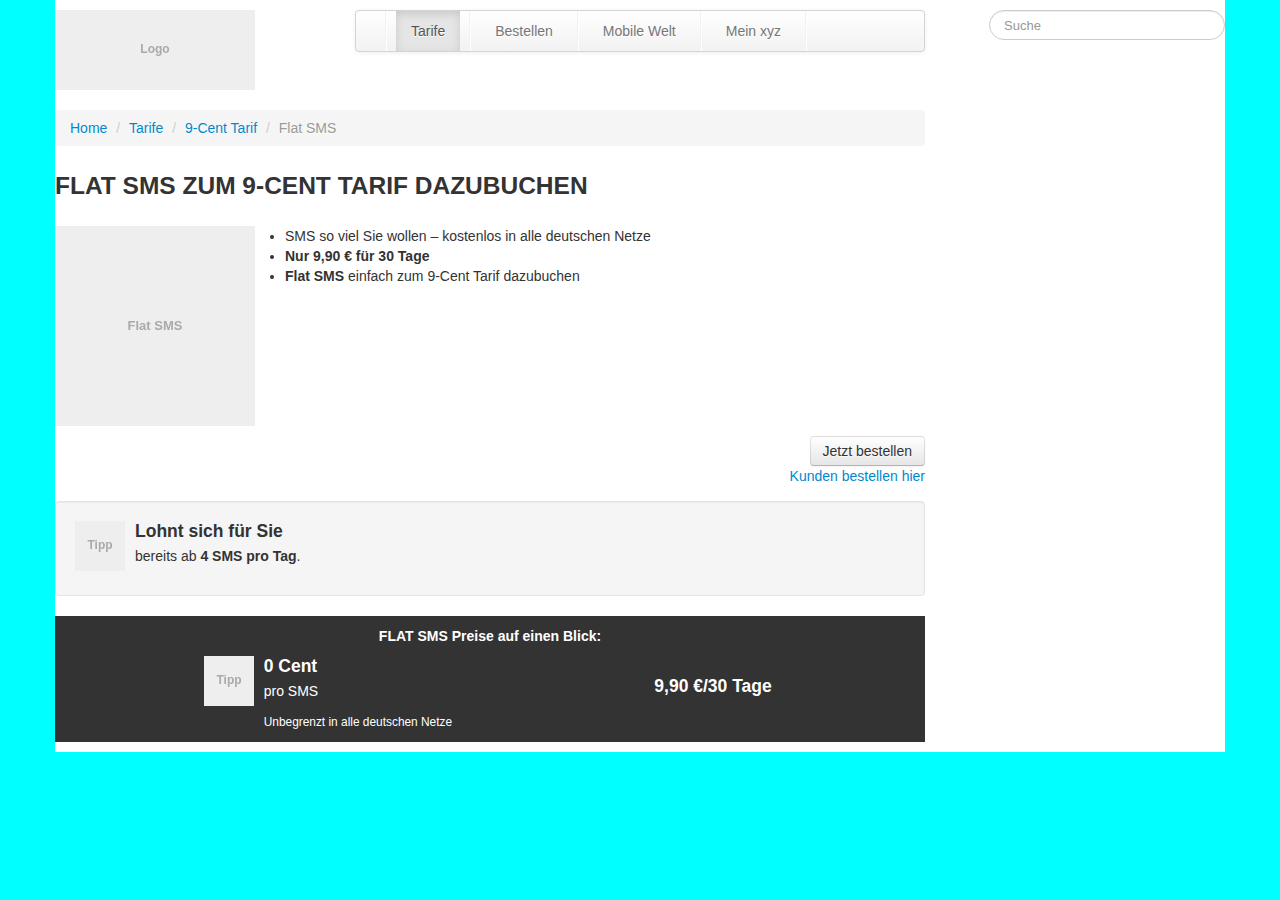
==== s2_example_wireframe/index.html @ 05706706 "Invert part of 3rd content block and add offset to media div" ====
<!DOCTYPE html>
<html lang="en">
<head>
  <meta charset="UTF-8" />
  <title>SinnerSchrader Example Wireframe</title>
  <meta name="viewport" content="width=device-width, initial-scale=1.0">
  <!-- Bootstrap -->
  <link href="css/bootstrap.css" rel="stylesheet" media="screen">
  <link href="css/bootstrap-responsive.css" rel="stylesheet" media="screen">
  <link href="css/styles.css" rel="stylesheet" media="screen">
</head>
<body class="container">
  <header class="row">
    <a class="span3" href="http://www.simyo.de"><img src="holder.js/200x80/text:Logo" alt="" /></a>
    <nav class="span6 navbar">
      <div class="navbar-inner">
       <ul class="nav">
         <li class="divider-vertical"></li>
         <li class="active"><a href="#">Tarife</a></li>
         <li class="divider-vertical"></li>
         <li><a href="#">Bestellen</a></li>
         <li class="divider-vertical"></li>
         <li><a href="#">Mobile Welt</a></li>
         <li class="divider-vertical"></li>
         <li><a href="#">Mein xyz</a></li>
         <li class="divider-vertical"></li>
       </ul>
      </div>
    </nav>
    <form class="span3 navbar-search" action="">
      <input type="text" class="search-query pull-right" placeholder="Suche" />      
    </form> 
  </header>
    
  <div class="row">
    <main class="span9">
      <ul class="breadcrumb">
        <li><a href="#">Home</a> <span class="divider">/</span></li>
        <li><a href="#">Tarife</a> <span class="divider">/</span></li>
        <li><a href="#">9-Cent Tarif</a> <span class="divider">/</span></li>
        <li class="active">Flat SMS</li>
      </ul>
      <h3>FLAT SMS ZUM 9-CENT TARIF DAZUBUCHEN</h1>
      <section>
        <div class="row">
          <img class="span3" src="holder.js/200x200/text:Flat SMS" alt="" />
          <ul class="span6">
            <li>SMS so viel Sie wollen – kostenlos in alle deutschen Netze</li>
            <li><strong>Nur 9,90 € für 30 Tage</strong></li>
            <li><strong>Flat SMS</strong> einfach zum 9-Cent Tarif dazubuchen</li>
          </ul>
        </div>
        <div class="row text-right">
          <a href="#" class="btn">Jetzt bestellen</a>
          <br>
          <a href="#">Kunden bestellen hier</a>
        </div>
      </section>
      <section class="media well">
        <img class="media-object pull-left" src="holder.js/50x50/text:Tipp" alt="" />
          <div class="media-body">
            <h4 class="media-heading">Lohnt sich für Sie</h4>
            <p>bereits ab <strong>4 SMS pro Tag</strong>.</p>
          </div>
      </section>
      <section class="invert">
        <div class="row">
          <h5 class="span9 text-center"><strong>FLAT SMS</strong> Preise auf einen Blick:</h5>
        </div>
        <div class="row-fluid">
          <div class="span4 offset2 media">
            <img class="media-object pull-left" src="holder.js/50x50/text:Tipp" alt="" />
            <div class="media-body">
              <h4 class="media-heading">0 Cent</h4>
              <p>pro SMS</p>
              <small>Unbegrenzt in alle deutschen Netze</small>
            </div>
          </div>
          <div class="span6 text-center">
            <h4>9,90 €/30 Tage</h4>
          </div>
        </div>
      </section>
  
  
    </main>
    
    <aside class="span3"></aside>
  </div>
  
  <footer></footer>

  <script src="js/jquery.js"></script>
  <script src="js/bootstrap.js"></script>
  <script src="js/holder.js"></script>
</body>
</html>
---- s2_example_wireframe/css/styles.css ----
html {
  background-color: aqua;
}

[class*=span] {
  margin-bottom: 10px;
  margin-top: 10px;
}

.invert {
  background-color: #333;
  color: white;
}
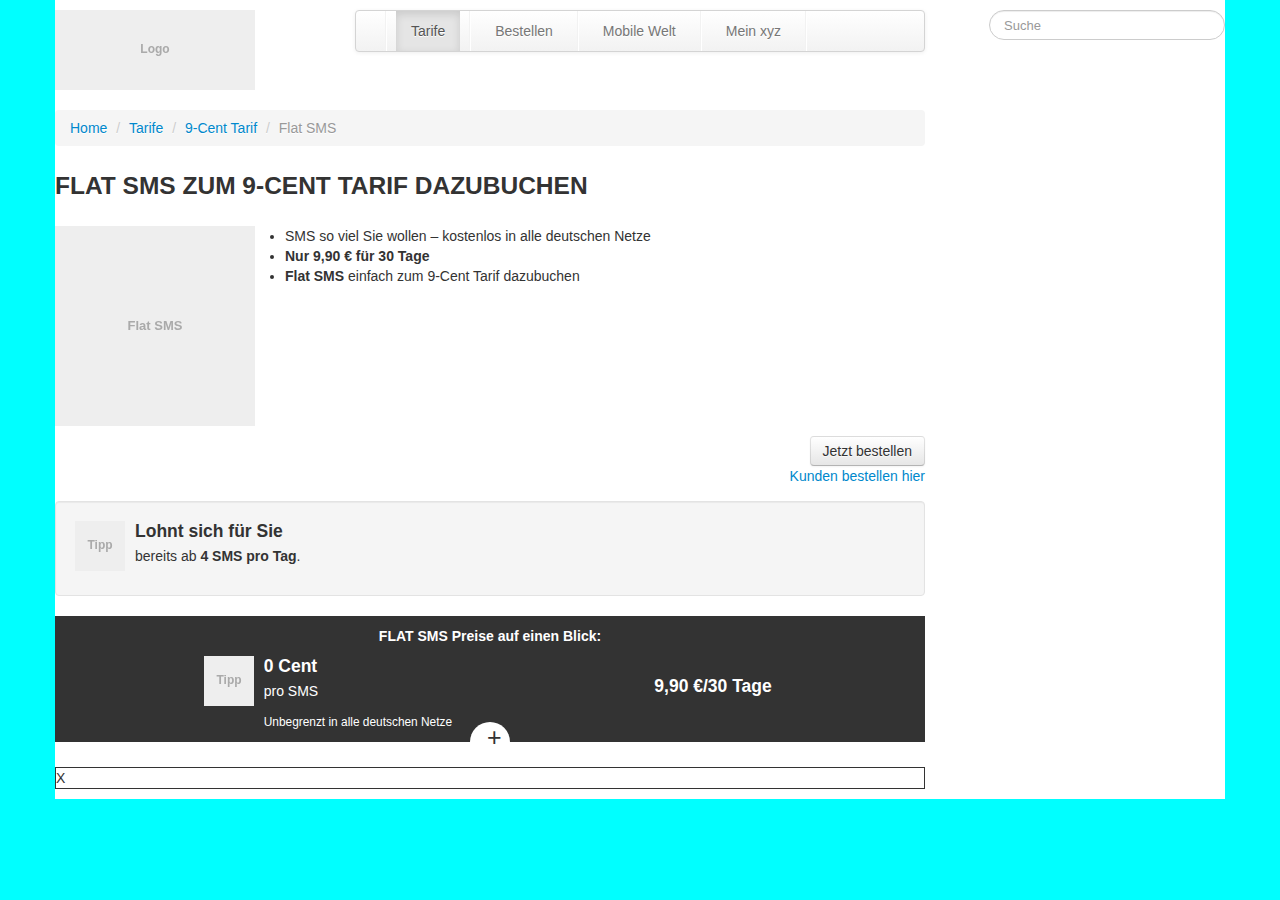
==== commit f503363c: "Start with Plus-Box" ====
--- a/s2_example_wireframe/index.html
+++ b/s2_example_wireframe/index.html
@@ -63,22 +63,28 @@
             <p>bereits ab <strong>4 SMS pro Tag</strong>.</p>
           </div>
       </section>
-      <section class="invert">
-        <div class="row">
-          <h5 class="span9 text-center"><strong>FLAT SMS</strong> Preise auf einen Blick:</h5>
-        </div>
-        <div class="row-fluid">
-          <div class="span4 offset2 media">
-            <img class="media-object pull-left" src="holder.js/50x50/text:Tipp" alt="" />
-            <div class="media-body">
-              <h4 class="media-heading">0 Cent</h4>
-              <p>pro SMS</p>
-              <small>Unbegrenzt in alle deutschen Netze</small>
+      <section>
+        <div class="invert">
+          <div class="row">
+            <h5 class="span9 text-center"><strong>FLAT SMS</strong> Preise auf einen Blick:</h5>
+          </div>
+          <div class="row-fluid">
+            <div class="span4 offset2 media">
+              <img class="media-object pull-left" src="holder.js/50x50/text:Tipp" alt="" />
+              <div class="media-body">
+                <h4 class="media-heading">0 Cent</h4>
+                <p>pro SMS</p>
+                <small>Unbegrenzt in alle deutschen Netze</small>
+              </div>
+            </div>
+            <div class="span6 text-center">
+              <h4>9,90 €/30 Tage</h4>
             </div>
           </div>
-          <div class="span6 text-center">
-            <h4>9,90 €/30 Tage</h4>
-          </div>
+        </div>
+        <div class="border-top plus-box">+</div>
+        <div class="border">
+          X
         </div>
       </section>
   
--- a/s2_example_wireframe/css/styles.css
+++ b/s2_example_wireframe/css/styles.css
@@ -10,4 +10,23 @@
 .invert {
   background-color: #333;
   color: white;
+}
+
+.border,border-top {
+  border: 1px solid #333;
+}
+
+.border-top {
+  border-bottom: none;
+}
+
+.plus-box {
+  width: 40px;
+  height: 40px;
+  border-radius: 20px;
+  margin: -20px auto 0;
+  background-color: white;
+  text-align: center;
+  font-size: 25px;
+  padding-top: 5px;
 }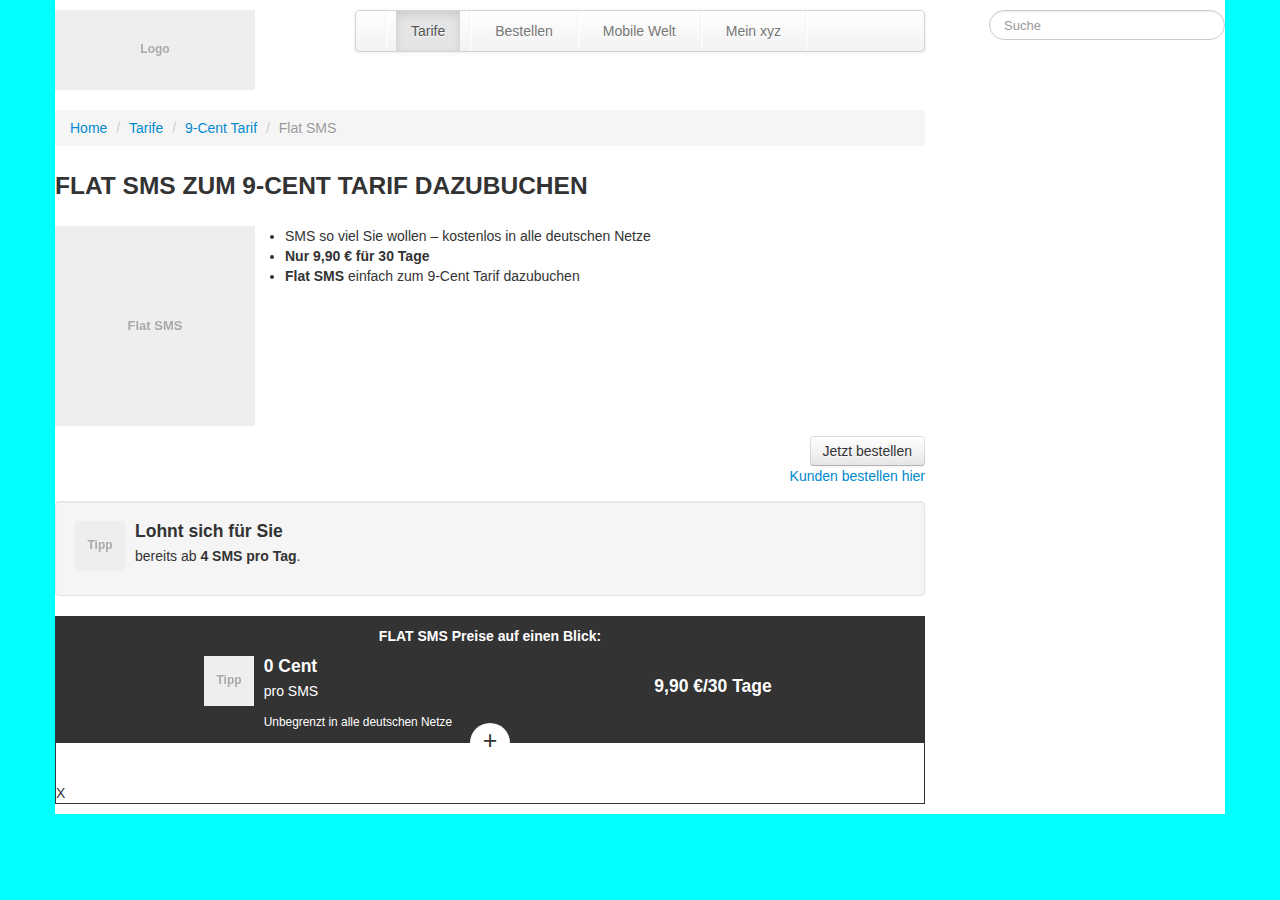
==== commit eb2bcb5e: "Update plus styles" ====
--- a/s2_example_wireframe/index.html
+++ b/s2_example_wireframe/index.html
@@ -82,8 +82,8 @@
             </div>
           </div>
         </div>
+        <div class="border">
         <div class="border-top plus-box">+</div>
-        <div class="border">
           X
         </div>
       </section>
--- a/s2_example_wireframe/css/styles.css
+++ b/s2_example_wireframe/css/styles.css
@@ -21,12 +21,14 @@
 }
 
 .plus-box {
+  position: relative;
+  top: -20px;
   width: 40px;
   height: 40px;
+  line-height: 35px;
   border-radius: 20px;
-  margin: -20px auto 0;
+  margin: 0 auto;
   background-color: white;
   text-align: center;
   font-size: 25px;
-  padding-top: 5px;
 }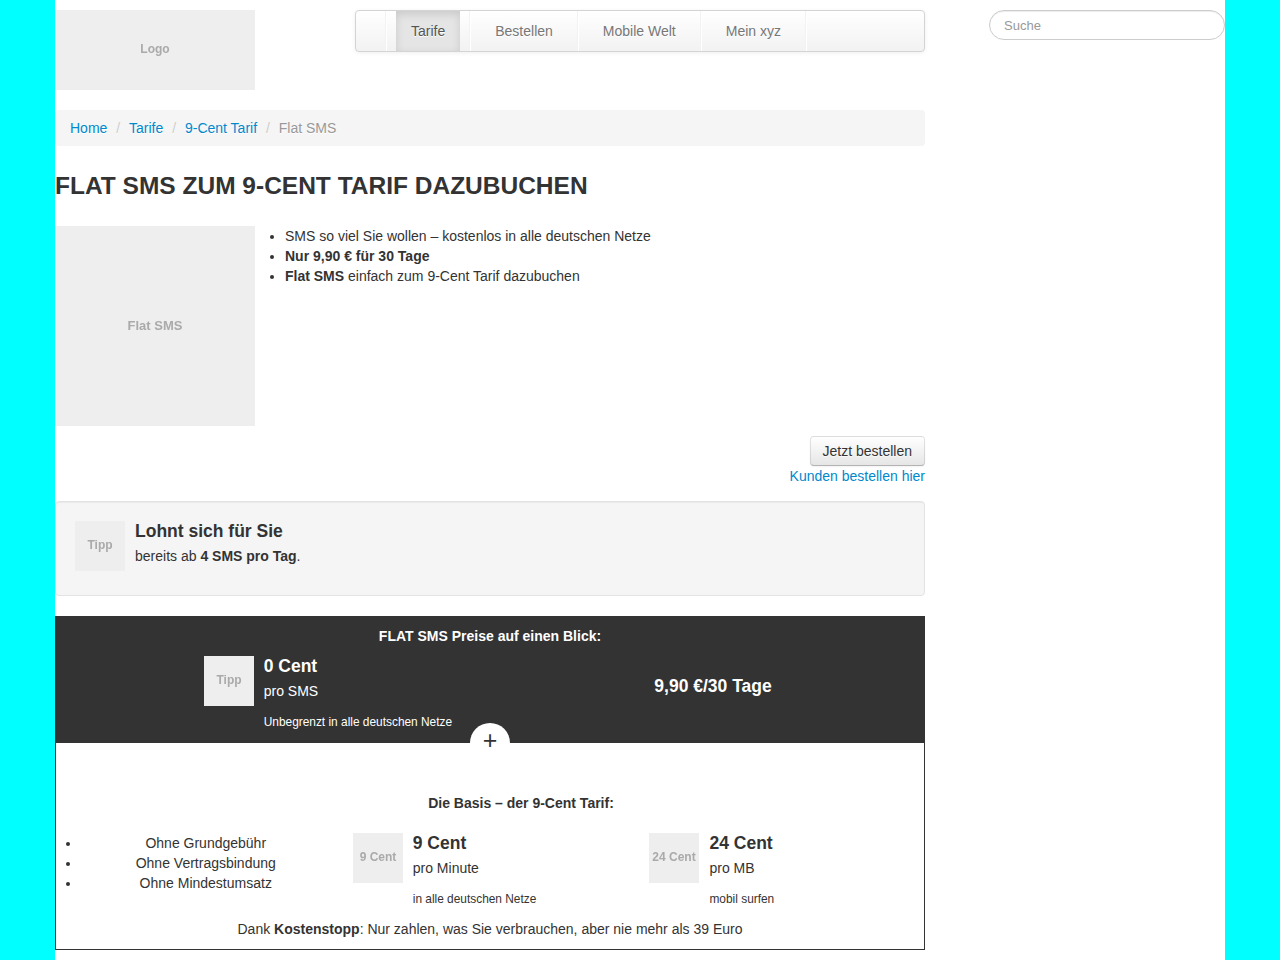
==== commit 6cbf00e4: "Finish Plus-Box" ====
--- a/s2_example_wireframe/index.html
+++ b/s2_example_wireframe/index.html
@@ -83,8 +83,34 @@
           </div>
         </div>
         <div class="border">
-        <div class="border-top plus-box">+</div>
-          X
+          <div class="border-top plus-box">+</div>
+          <h5 class="span9 text-center">Die Basis – <strong>der 9-Cent Tarif:</strong></h5>
+            <div class="row-fluid">
+              <div class="span4">
+                <ul class="text-center">
+                  <li>Ohne Grundgebühr</li>
+                  <li>Ohne Vertragsbindung</li>
+                  <li>Ohne Mindestumsatz</li>
+                </ul>                   
+              </div>
+              <div class="span4 media">
+                <img class="media-object pull-left" src="holder.js/50x50/text:9 Cent" alt="" />
+                <div class="media-body">
+                  <h4 class="media-heading">9 Cent</h4>
+                  <p>pro Minute</p>
+                  <small>in alle deutschen Netze</small>
+                </div>
+              </div>
+            <div class="span4 media">
+              <img class="media-object pull-left" src="holder.js/50x50/text:24 Cent" alt="" />
+              <div class="media-body">
+                <h4 class="media-heading">24 Cent</h4>
+                <p>pro MB</p>
+                <small>mobil surfen</small>
+              </div>
+            </div>
+          </div>
+          <p class="text-center">Dank <strong>Kostenstopp</strong>: Nur zahlen, was Sie verbrauchen, aber nie mehr als 39 Euro</p>
         </div>
       </section>
   
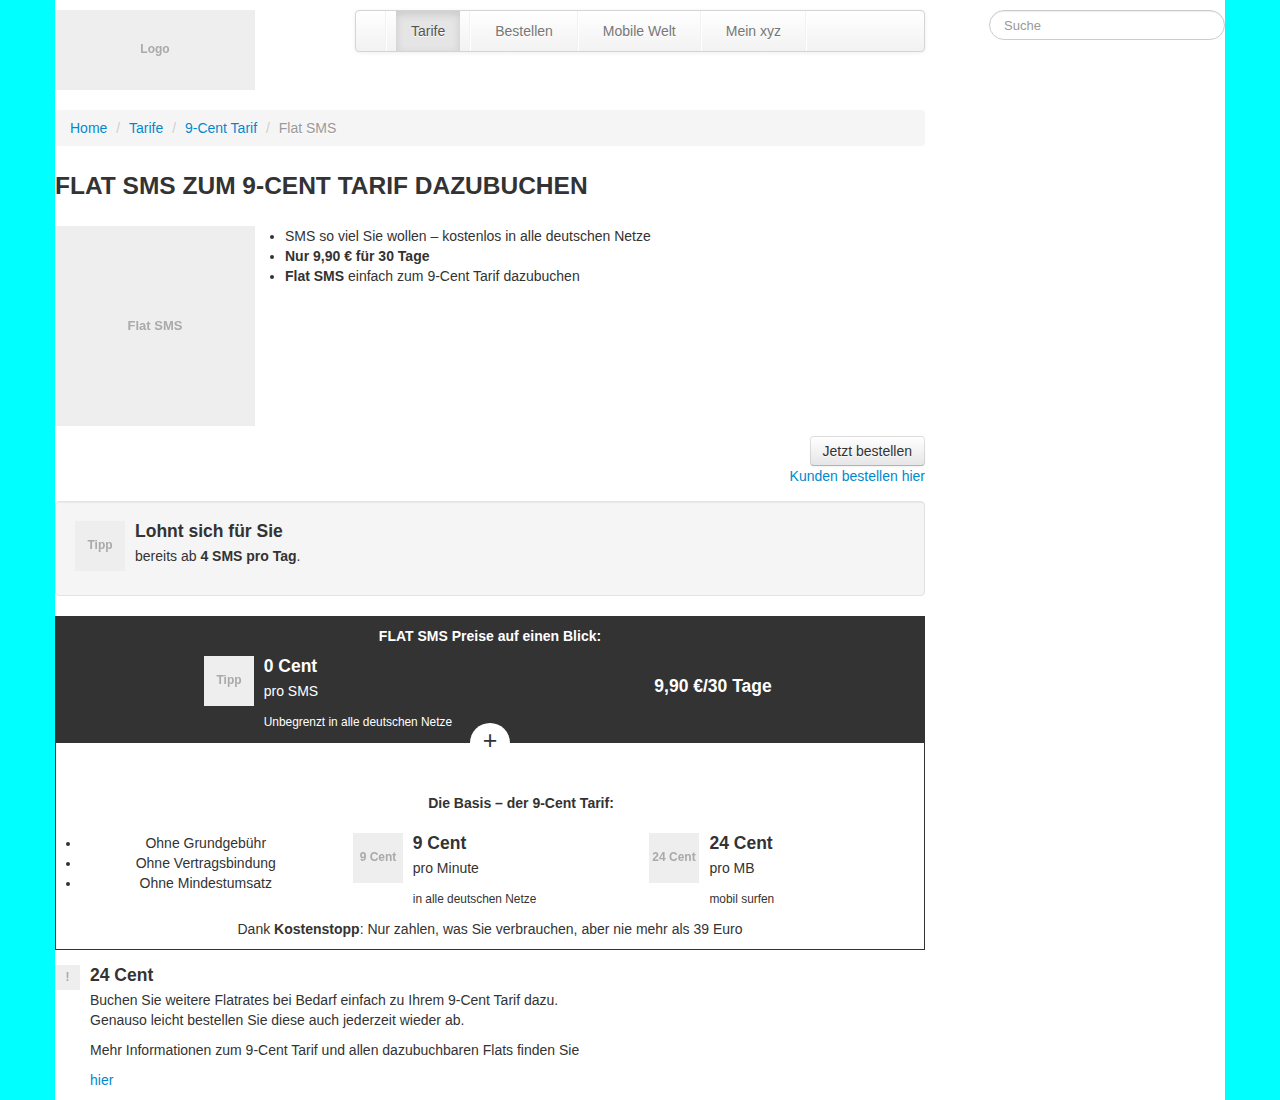
==== commit a182abf9: "Add last content block" ====
--- a/s2_example_wireframe/index.html
+++ b/s2_example_wireframe/index.html
@@ -113,6 +113,14 @@
           <p class="text-center">Dank <strong>Kostenstopp</strong>: Nur zahlen, was Sie verbrauchen, aber nie mehr als 39 Euro</p>
         </div>
       </section>
+      <section class="media">
+        <img class="media-object pull-left" src="holder.js/25x25/text:!" alt="" />
+        <div class="media-body">
+          <h4 class="media-heading">24 Cent</h4>
+          <p>Buchen Sie weitere Flatrates bei Bedarf einfach zu Ihrem 9-Cent Tarif dazu. <br />Genauso leicht bestellen Sie diese auch jederzeit wieder ab.</p>
+          <p>Mehr Informationen zum 9-Cent Tarif und allen dazubuchbaren Flats finden Sie</p> <a href="#">hier</a>
+        </div>
+      </section>
   
   
     </main>
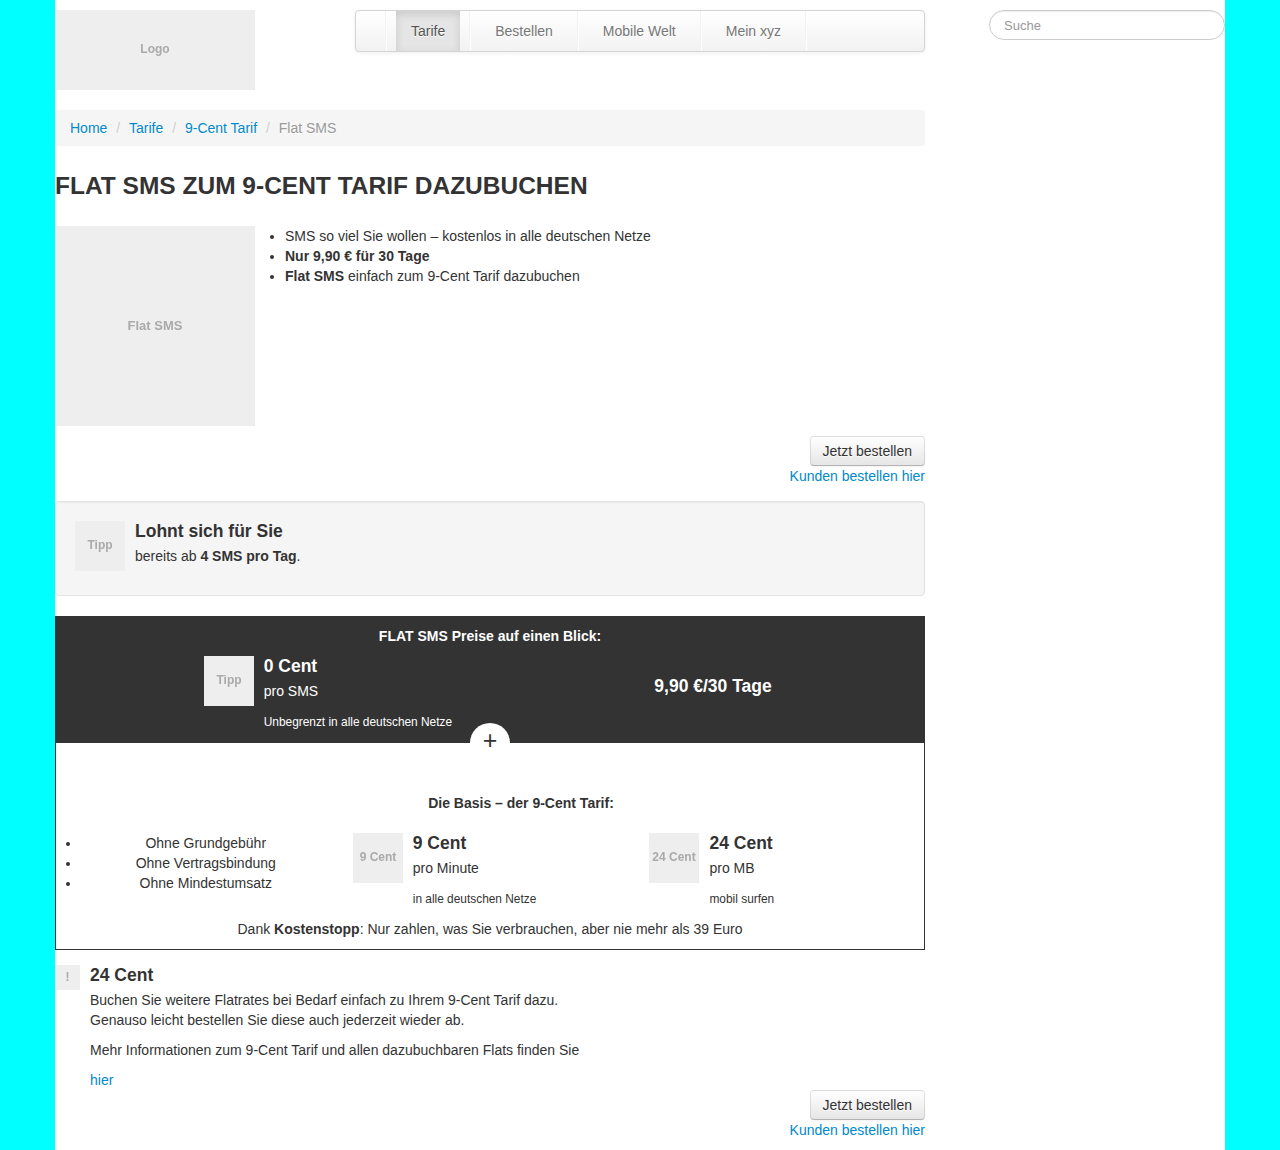
==== commit 2bb5f552: "Add second button and link" ====
--- a/s2_example_wireframe/index.html
+++ b/s2_example_wireframe/index.html
@@ -121,8 +121,11 @@
           <p>Mehr Informationen zum 9-Cent Tarif und allen dazubuchbaren Flats finden Sie</p> <a href="#">hier</a>
         </div>
       </section>
-  
-  
+      <div class="row text-right">
+          <a href="#" class="btn">Jetzt bestellen</a>
+          <br>
+          <a href="#">Kunden bestellen hier</a>
+        </div>
     </main>
     
     <aside class="span3"></aside>
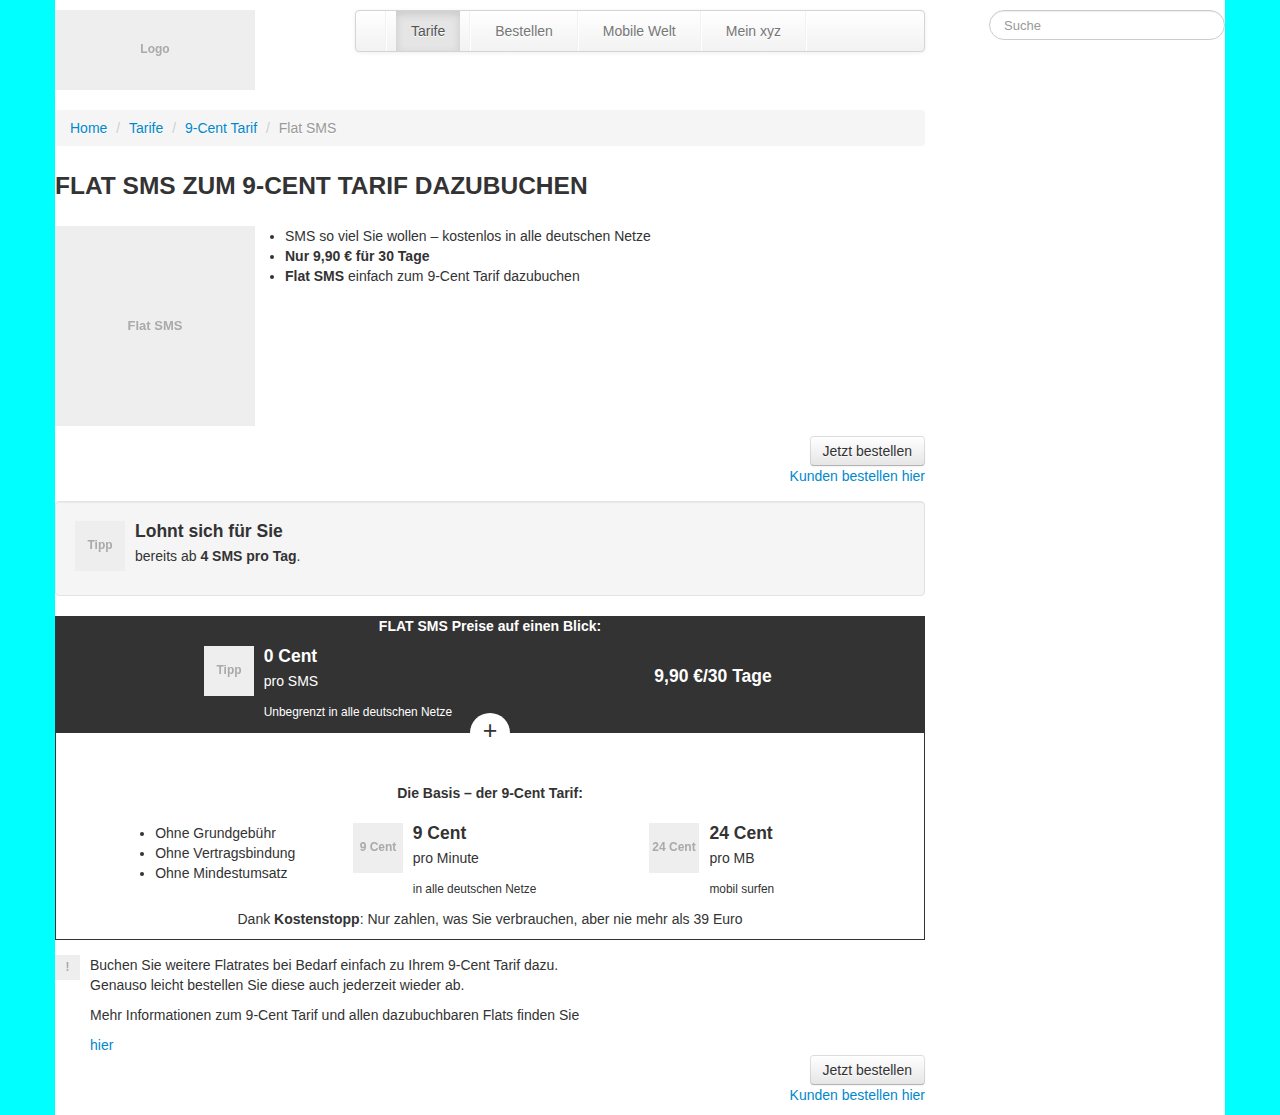
==== commit 8f265fa8: "Center h5 and align left ul" ====
--- a/s2_example_wireframe/index.html
+++ b/s2_example_wireframe/index.html
@@ -65,9 +65,7 @@
       </section>
       <section>
         <div class="invert">
-          <div class="row">
-            <h5 class="span9 text-center"><strong>FLAT SMS</strong> Preise auf einen Blick:</h5>
-          </div>
+          <h5 class="text-center"><strong>FLAT SMS</strong> Preise auf einen Blick:</h5>
           <div class="row-fluid">
             <div class="span4 offset2 media">
               <img class="media-object pull-left" src="holder.js/50x50/text:Tipp" alt="" />
@@ -84,10 +82,10 @@
         </div>
         <div class="border">
           <div class="border-top plus-box">+</div>
-          <h5 class="span9 text-center">Die Basis – <strong>der 9-Cent Tarif:</strong></h5>
+          <h5 class="text-center">Die Basis – <strong>der 9-Cent Tarif:</strong></h5>
             <div class="row-fluid">
-              <div class="span4">
-                <ul class="text-center">
+              <div class="span3 offset1">
+                <ul>
                   <li>Ohne Grundgebühr</li>
                   <li>Ohne Vertragsbindung</li>
                   <li>Ohne Mindestumsatz</li>
@@ -116,7 +114,6 @@
       <section class="media">
         <img class="media-object pull-left" src="holder.js/25x25/text:!" alt="" />
         <div class="media-body">
-          <h4 class="media-heading">24 Cent</h4>
           <p>Buchen Sie weitere Flatrates bei Bedarf einfach zu Ihrem 9-Cent Tarif dazu. <br />Genauso leicht bestellen Sie diese auch jederzeit wieder ab.</p>
           <p>Mehr Informationen zum 9-Cent Tarif und allen dazubuchbaren Flats finden Sie</p> <a href="#">hier</a>
         </div>
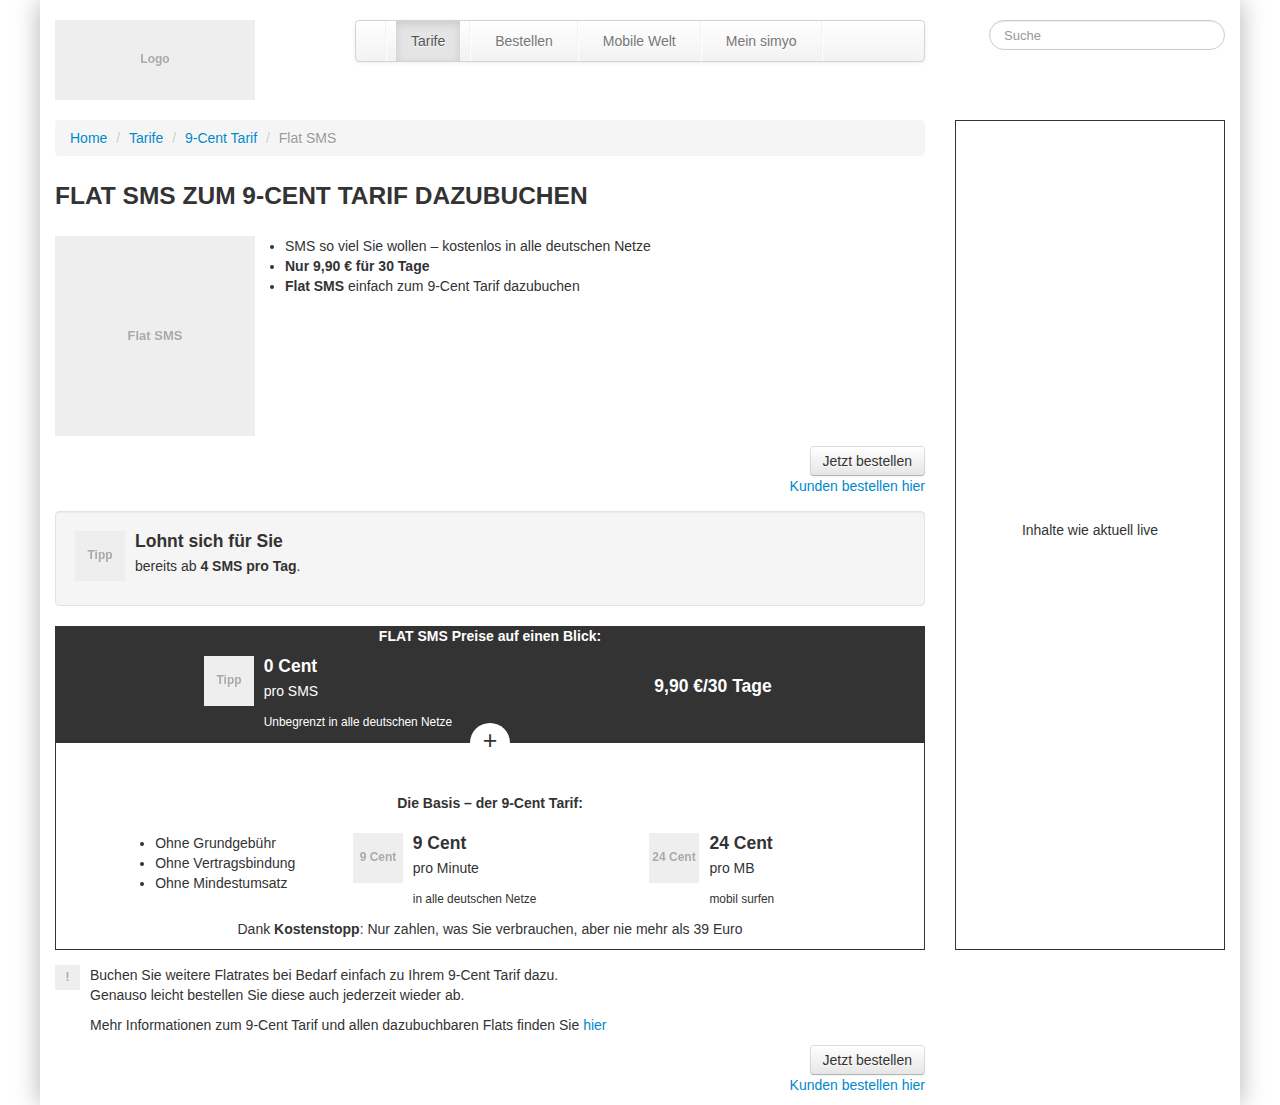
==== commit 3c5a6f15: "Polish paddings and minor tweaks" ====
--- a/s2_example_wireframe/index.html
+++ b/s2_example_wireframe/index.html
@@ -9,127 +9,130 @@
   <link href="css/bootstrap-responsive.css" rel="stylesheet" media="screen">
   <link href="css/styles.css" rel="stylesheet" media="screen">
 </head>
-<body class="container">
-  <header class="row">
-    <a class="span3" href="http://www.simyo.de"><img src="holder.js/200x80/text:Logo" alt="" /></a>
-    <nav class="span6 navbar">
-      <div class="navbar-inner">
-       <ul class="nav">
-         <li class="divider-vertical"></li>
-         <li class="active"><a href="#">Tarife</a></li>
-         <li class="divider-vertical"></li>
-         <li><a href="#">Bestellen</a></li>
-         <li class="divider-vertical"></li>
-         <li><a href="#">Mobile Welt</a></li>
-         <li class="divider-vertical"></li>
-         <li><a href="#">Mein xyz</a></li>
-         <li class="divider-vertical"></li>
-       </ul>
-      </div>
-    </nav>
-    <form class="span3 navbar-search" action="">
-      <input type="text" class="search-query pull-right" placeholder="Suche" />      
-    </form> 
-  </header>
-    
-  <div class="row">
-    <main class="span9">
-      <ul class="breadcrumb">
-        <li><a href="#">Home</a> <span class="divider">/</span></li>
-        <li><a href="#">Tarife</a> <span class="divider">/</span></li>
-        <li><a href="#">9-Cent Tarif</a> <span class="divider">/</span></li>
-        <li class="active">Flat SMS</li>
-      </ul>
-      <h3>FLAT SMS ZUM 9-CENT TARIF DAZUBUCHEN</h1>
-      <section>
-        <div class="row">
-          <img class="span3" src="holder.js/200x200/text:Flat SMS" alt="" />
-          <ul class="span6">
-            <li>SMS so viel Sie wollen – kostenlos in alle deutschen Netze</li>
-            <li><strong>Nur 9,90 € für 30 Tage</strong></li>
-            <li><strong>Flat SMS</strong> einfach zum 9-Cent Tarif dazubuchen</li>
-          </ul>
+<body>
+  <div class="container">
+    <header class="row">
+      <a class="span3" href="http://www.simyo.de"><img src="holder.js/200x80/text:Logo" alt="" /></a>
+      <nav class="span6 navbar">
+        <div class="navbar-inner">
+         <ul class="nav">
+           <li class="divider-vertical"></li>
+           <li class="active"><a href="#">Tarife</a></li>
+           <li class="divider-vertical"></li>
+           <li><a href="#">Bestellen</a></li>
+           <li class="divider-vertical"></li>
+           <li><a href="#">Mobile Welt</a></li>
+           <li class="divider-vertical"></li>
+           <li><a href="#">Mein simyo</a></li>
+           <li class="divider-vertical"></li>
+         </ul>
         </div>
-        <div class="row text-right">
-          <a href="#" class="btn">Jetzt bestellen</a>
-          <br>
-          <a href="#">Kunden bestellen hier</a>
-        </div>
-      </section>
-      <section class="media well">
-        <img class="media-object pull-left" src="holder.js/50x50/text:Tipp" alt="" />
-          <div class="media-body">
-            <h4 class="media-heading">Lohnt sich für Sie</h4>
-            <p>bereits ab <strong>4 SMS pro Tag</strong>.</p>
+      </nav>
+      <form class="span3 navbar-search" action="">
+        <input type="text" class="search-query pull-right" placeholder="Suche" />      
+      </form> 
+    </header>
+      
+    <div class="row">
+      <main class="span9">
+        <ul class="breadcrumb">
+          <li><a href="#">Home</a> <span class="divider">/</span></li>
+          <li><a href="#">Tarife</a> <span class="divider">/</span></li>
+          <li><a href="#">9-Cent Tarif</a> <span class="divider">/</span></li>
+          <li class="active">Flat SMS</li>
+        </ul>
+        <h3>FLAT SMS ZUM 9-CENT TARIF DAZUBUCHEN</h1>
+        <section>
+          <div class="row">
+            <img class="span3" src="holder.js/200x200/text:Flat SMS" alt="" />
+            <ul class="span6">
+              <li>SMS so viel Sie wollen – kostenlos in alle deutschen Netze</li>
+              <li><strong>Nur 9,90 € für 30 Tage</strong></li>
+              <li><strong>Flat SMS</strong> einfach zum 9-Cent Tarif dazubuchen</li>
+            </ul>
           </div>
-      </section>
-      <section>
-        <div class="invert">
-          <h5 class="text-center"><strong>FLAT SMS</strong> Preise auf einen Blick:</h5>
-          <div class="row-fluid">
-            <div class="span4 offset2 media">
-              <img class="media-object pull-left" src="holder.js/50x50/text:Tipp" alt="" />
-              <div class="media-body">
-                <h4 class="media-heading">0 Cent</h4>
-                <p>pro SMS</p>
-                <small>Unbegrenzt in alle deutschen Netze</small>
-              </div>
+          <div class="row text-right">
+            <a href="#" class="btn">Jetzt bestellen</a>
+            <br>
+            <a href="#">Kunden bestellen hier</a>
+          </div>
+        </section>
+        <section class="media well">
+          <img class="media-object pull-left" src="holder.js/50x50/text:Tipp" alt="" />
+            <div class="media-body">
+              <h4 class="media-heading">Lohnt sich für Sie</h4>
+              <p>bereits ab <strong>4 SMS pro Tag</strong>.</p>
             </div>
-            <div class="span6 text-center">
-              <h4>9,90 €/30 Tage</h4>
-            </div>
-          </div>
-        </div>
-        <div class="border">
-          <div class="border-top plus-box">+</div>
-          <h5 class="text-center">Die Basis – <strong>der 9-Cent Tarif:</strong></h5>
+        </section>
+        <section>
+          <div class="invert">
+            <h5 class="text-center"><strong>FLAT SMS</strong> Preise auf einen Blick:</h5>
             <div class="row-fluid">
-              <div class="span3 offset1">
-                <ul>
-                  <li>Ohne Grundgebühr</li>
-                  <li>Ohne Vertragsbindung</li>
-                  <li>Ohne Mindestumsatz</li>
-                </ul>                   
-              </div>
-              <div class="span4 media">
-                <img class="media-object pull-left" src="holder.js/50x50/text:9 Cent" alt="" />
+              <div class="span4 offset2 media">
+                <img class="media-object pull-left" src="holder.js/50x50/text:Tipp" alt="" />
                 <div class="media-body">
-                  <h4 class="media-heading">9 Cent</h4>
-                  <p>pro Minute</p>
-                  <small>in alle deutschen Netze</small>
+                  <h4 class="media-heading">0 Cent</h4>
+                  <p>pro SMS</p>
+                  <small>Unbegrenzt in alle deutschen Netze</small>
                 </div>
               </div>
-            <div class="span4 media">
-              <img class="media-object pull-left" src="holder.js/50x50/text:24 Cent" alt="" />
-              <div class="media-body">
-                <h4 class="media-heading">24 Cent</h4>
-                <p>pro MB</p>
-                <small>mobil surfen</small>
+              <div class="span6 text-center">
+                <h4>9,90 €/30 Tage</h4>
               </div>
             </div>
           </div>
-          <p class="text-center">Dank <strong>Kostenstopp</strong>: Nur zahlen, was Sie verbrauchen, aber nie mehr als 39 Euro</p>
-        </div>
-      </section>
-      <section class="media">
-        <img class="media-object pull-left" src="holder.js/25x25/text:!" alt="" />
-        <div class="media-body">
-          <p>Buchen Sie weitere Flatrates bei Bedarf einfach zu Ihrem 9-Cent Tarif dazu. <br />Genauso leicht bestellen Sie diese auch jederzeit wieder ab.</p>
-          <p>Mehr Informationen zum 9-Cent Tarif und allen dazubuchbaren Flats finden Sie</p> <a href="#">hier</a>
-        </div>
-      </section>
-      <div class="row text-right">
-          <a href="#" class="btn">Jetzt bestellen</a>
-          <br>
-          <a href="#">Kunden bestellen hier</a>
-        </div>
-    </main>
+          <div class="border">
+            <div class="plus-box">+</div>
+            <h5 class="text-center">Die Basis – <strong>der 9-Cent Tarif:</strong></h5>
+              <div class="row-fluid">
+                <div class="span3 offset1">
+                  <ul>
+                    <li>Ohne Grundgebühr</li>
+                    <li>Ohne Vertragsbindung</li>
+                    <li>Ohne Mindestumsatz</li>
+                  </ul>                   
+                </div>
+                <div class="span4 media">
+                  <img class="media-object pull-left" src="holder.js/50x50/text:9 Cent" alt="" />
+                  <div class="media-body">
+                    <h4 class="media-heading">9 Cent</h4>
+                    <p>pro Minute</p>
+                    <small>in alle deutschen Netze</small>
+                  </div>
+                </div>
+              <div class="span4 media">
+                <img class="media-object pull-left" src="holder.js/50x50/text:24 Cent" alt="" />
+                <div class="media-body">
+                  <h4 class="media-heading">24 Cent</h4>
+                  <p>pro MB</p>
+                  <small>mobil surfen</small>
+                </div>
+              </div>
+            </div>
+            <p class="text-center">Dank <strong>Kostenstopp</strong>: Nur zahlen, was Sie verbrauchen, aber nie mehr als 39 Euro</p>
+          </div>
+        </section>
+        <section class="media">
+          <img class="media-object pull-left" src="holder.js/25x25/text:!" alt="" />
+          <div class="media-body">
+            <p>Buchen Sie weitere Flatrates bei Bedarf einfach zu Ihrem 9-Cent Tarif dazu. <br />Genauso leicht bestellen Sie diese auch jederzeit wieder ab.</p>
+            <p>Mehr Informationen zum 9-Cent Tarif und allen dazubuchbaren Flats finden Sie <a href="#">hier</a></p>
+          </div>
+        </section>
+        <div class="row text-right">
+            <a href="#" class="btn">Jetzt bestellen</a>
+            <br>
+            <a href="#">Kunden bestellen hier</a>
+          </div>
+      </main>
+      
+      <aside class="span3 border sidebar">
+        <p>Inhalte wie aktuell live</p>      
+      </aside>
+    </div>
     
-    <aside class="span3"></aside>
+    <footer></footer>
   </div>
-  
-  <footer></footer>
-
   <script src="js/jquery.js"></script>
   <script src="js/bootstrap.js"></script>
   <script src="js/holder.js"></script>
--- a/s2_example_wireframe/css/styles.css
+++ b/s2_example_wireframe/css/styles.css
@@ -1,5 +1,15 @@
 html {
-  background-color: aqua;
+  background-color: #fff;
+}
+
+body {
+  width: 1200px;
+  margin: 0 auto;
+  box-shadow: 0 0 24px rgba(0, 0, 0, 0.3);
+}
+
+body > .container {
+  padding-top: 10px;
 }
 
 [class*=span] {
@@ -12,12 +22,9 @@
   color: white;
 }
 
-.border,border-top {
+.border{
   border: 1px solid #333;
-}
-
-.border-top {
-  border-bottom: none;
+  box-sizing: border-box;
 }
 
 .plus-box {
@@ -31,4 +38,9 @@
   background-color: white;
   text-align: center;
   font-size: 25px;
+}
+
+.sidebar {
+  line-height: 818px;
+  text-align: center;
 }